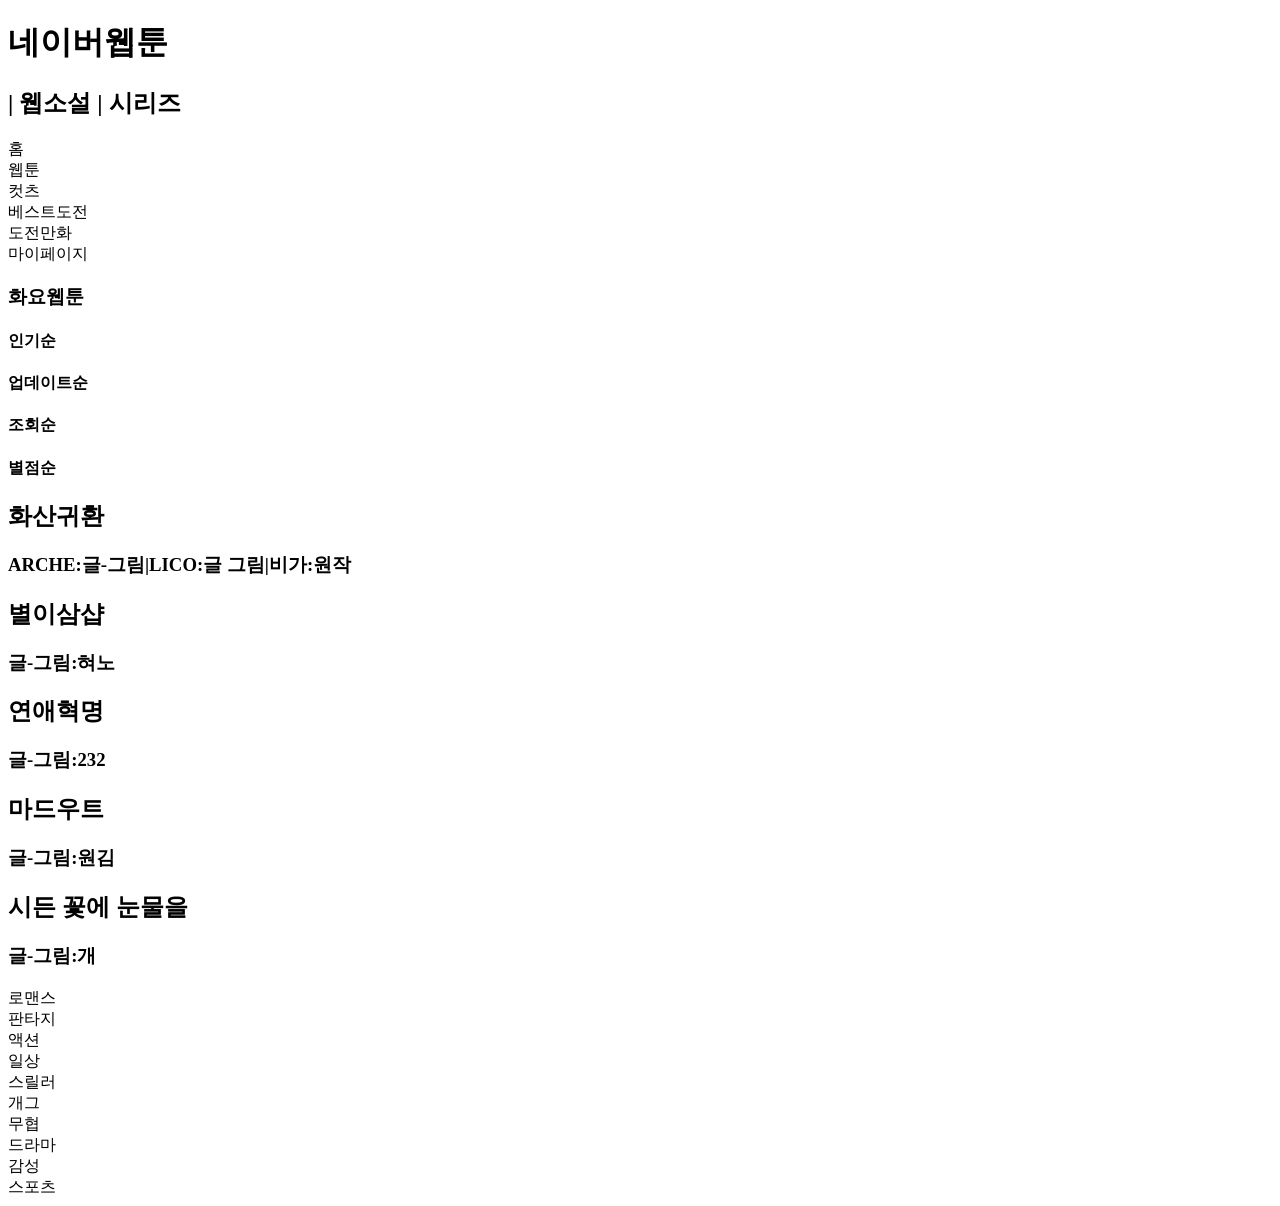
==== 02.html @ ebd0dedc "update" ====
<!-- 네이버웹툰 -->
<!DOCTYPE html>
<html lang="ko">
<head>
    <meta charset="UTF-8">
    <meta name="viewport" content="width=device-width, initial-scale=1.0">
    <title>네이버웹툰</title>
</head>
<body>
    <div class="prong">
        <h1 id="a1">네이버웹툰</h1>
        <h2 id="a2"> | 웹소설 | 시리즈</h2>
    </div>
    <div class="sub-prong">
        <div id="b1">홈</div>
        <div id="b2">웹툰</div>
        <div id="b3">컷츠</div>
        <div id="b4">베스트도전</div>
        <div id="b5">도전만화</div>
        <div id="b6">마이페이지</div>
    </div>
    <div class="today comic">
        <h3 id="c1">화요웹툰</h3>
        <h4 id="c2">인기순</h4>
        <h4 id="c3">업데이트순</h4>
        <h4 id="c4">조회순</h4>
        <h4 id="c5">별점순</h4>
    </div>
    <div class="comic-list">
        <div id="d1" id="화산귀환">
            <div id="exp1">
                <h2 class="title">화산귀환</h2>
                <h3 class="author">ARCHE:글-그림|LICO:글 그림|비가:원작</h3>
            </div>
        </div>
        <div id="d2" id="별이삼샵">
            <div id="exp2">
                <h2 class="title">별이삼샵</h2>
                <h3 class="author">글-그림:혀노</h3>
            </div>
        </div>
        <div id="d3" id="연애혁명">
            <div id="exp3">
                <h2 class="title">연애혁명</h2>
                <h3 class="author">글-그림:232</h3>
            </div>
        </div>
        <div id="d4" id="마드우트">
            <div id="exp4">
                <h2 class="title">마드우트</h2>
                <h3 class="author">글-그림:원김</h3>
            </div>
        </div>
        <div id="d5" id="시든 꽃에 눈물을">
            <div id="exp5">
                <h2 class="title">시든 꽃에 눈물을</h2>
                <h3 class="author">글-그림:개</h3>
            </div>
        </div>
    </div>
    <div class="advert"></div>
    <div class="gnere">
        <div id="e1">로맨스</div>
        <div id="e2">판타지</div>
        <div id="e3">액션</div>
        <div id="e4">일상</div>
        <div id="e5">스릴러</div>
        <div id="e6">개그</div>
        <div id="e7">무협</div>
        <div id="e8">드라마</div>
        <div id="e9">감성</div>
        <div id="e10">스포츠</div>
    </div>
    <div class="rank">
        <div id="f1"></div>
        <div id="f2"></div>
        <div id="f3"></div>
        <div id="f4"></div>
        <div id="f5"></div>
    </div>


</body>
</html>
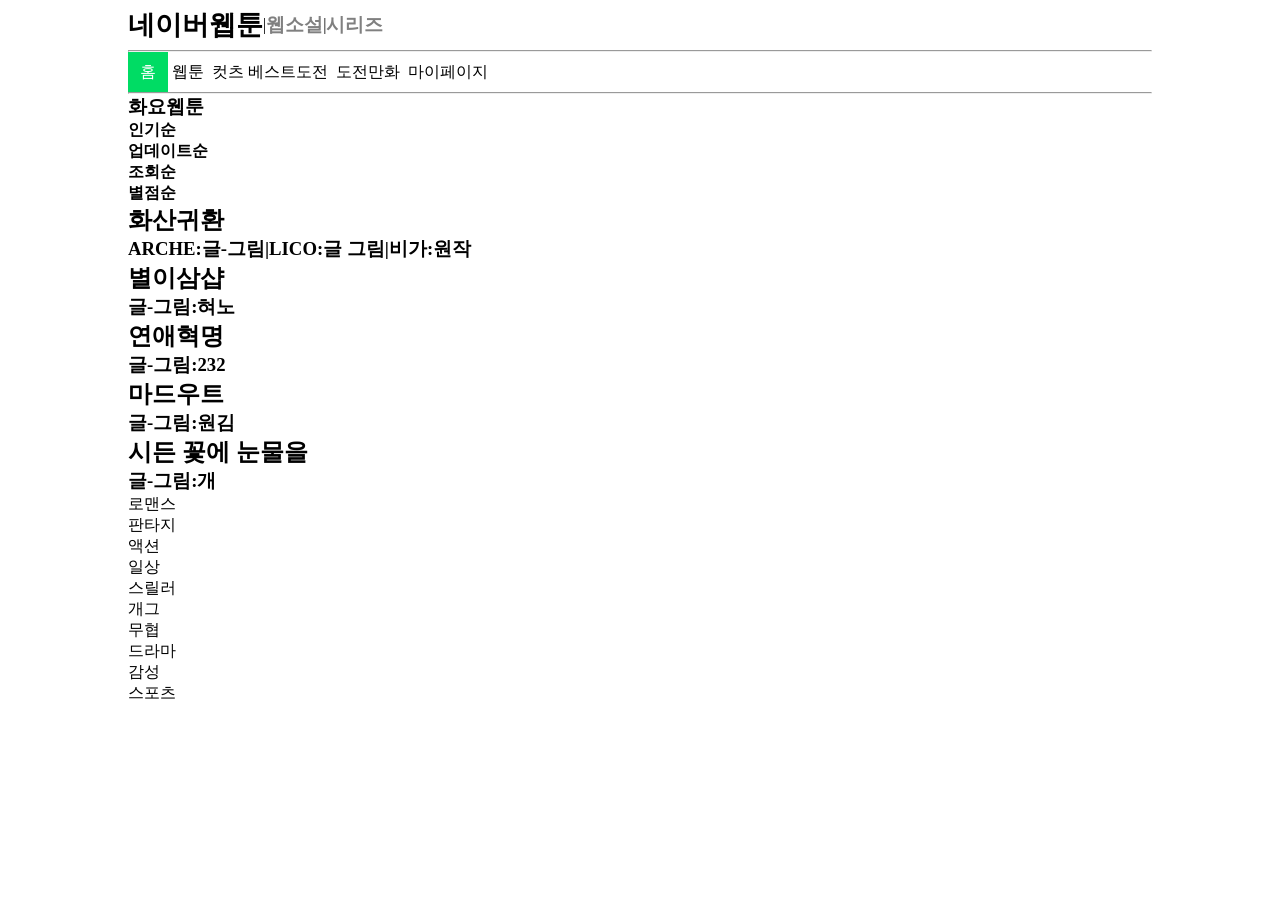
==== commit af663432: "update" ====
--- a/02.html
+++ b/02.html
@@ -5,80 +5,102 @@
     <meta charset="UTF-8">
     <meta name="viewport" content="width=device-width, initial-scale=1.0">
     <title>네이버웹툰</title>
+    <link rel="stylesheet" href="02.css">
 </head>
 <body>
-    <div class="prong">
-        <h1 id="a1">네이버웹툰</h1>
-        <h2 id="a2"> | 웹소설 | 시리즈</h2>
-    </div>
-    <div class="sub-prong">
-        <div id="b1">홈</div>
-        <div id="b2">웹툰</div>
-        <div id="b3">컷츠</div>
-        <div id="b4">베스트도전</div>
-        <div id="b5">도전만화</div>
-        <div id="b6">마이페이지</div>
-    </div>
-    <div class="today comic">
-        <h3 id="c1">화요웹툰</h3>
-        <h4 id="c2">인기순</h4>
-        <h4 id="c3">업데이트순</h4>
-        <h4 id="c4">조회순</h4>
-        <h4 id="c5">별점순</h4>
-    </div>
-    <div class="comic-list">
-        <div id="d1" id="화산귀환">
-            <div id="exp1">
-                <h2 class="title">화산귀환</h2>
-                <h3 class="author">ARCHE:글-그림|LICO:글 그림|비가:원작</h3>
+    <div class="body">
+        <div class="head">
+            <div class="prong">
+                <h3 id="a1">네이버웹툰</h3>
+                |
+                <h3 id="a2">웹소설</h3>
+                |
+                <h3 id="a3">시리즈</h3>
             </div>
         </div>
-        <div id="d2" id="별이삼샵">
-            <div id="exp2">
-                <h2 class="title">별이삼샵</h2>
-                <h3 class="author">글-그림:혀노</h3>
+        <hr>
+        </script>
+        <div class="sub-prong">
+            <div id="b1">홈</div>
+            <div id="b2">웹툰</div>
+            <div id="b3">컷츠</div>
+            <div id="b4">베스트도전</div>
+            <div id="b5">도전만화</div>
+            <div id="b6">마이페이지</div>
+        </div>
+        <hr>
+        <div class="today comic">
+            <h3 id="c1">화요웹툰</h3>
+            <h4 id="c2">인기순</h4>
+            <h4 id="c3">업데이트순</h4>
+            <h4 id="c4">조회순</h4>
+            <h4 id="c5">별점순</h4>
+        </div>
+        <div class="comic-list">
+            <div id="d1" id="화산귀환">
+                <div id="exp1">
+                    <h2 class="title">화산귀환</h2>
+                    <h3 class="author">ARCHE:글-그림|LICO:글 그림|비가:원작</h3>
+                </div>
+            </div>
+            <div id="d2" id="별이삼샵">
+                <div id="exp2">
+                    <h2 class="title">별이삼샵</h2>
+                    <h3 class="author">글-그림:혀노</h3>
+                </div>
+            </div>
+            <div id="d3" id="연애혁명">
+                <div id="exp3">
+                    <h2 class="title">연애혁명</h2>
+                    <h3 class="author">글-그림:232</h3>
+                </div>
+            </div>
+            <div id="d4" id="마드우트">
+                <div id="exp4">
+                    <h2 class="title">마드우트</h2>
+                    <h3 class="author">글-그림:원김</h3>
+                </div>
+            </div>
+            <div id="d5" id="시든 꽃에 눈물을">
+                <div id="exp5">
+                    <h2 class="title">시든 꽃에 눈물을</h2>
+                    <h3 class="author">글-그림:개</h3>
+                </div>
             </div>
         </div>
-        <div id="d3" id="연애혁명">
-            <div id="exp3">
-                <h2 class="title">연애혁명</h2>
-                <h3 class="author">글-그림:232</h3>
-            </div>
+        <div class="advert"></div>
+        <div class="gnere">
+            <div id="e1">로맨스</div>
+            <div id="e2">판타지</div>
+            <div id="e3">액션</div>
+            <div id="e4">일상</div>
+            <div id="e5">스릴러</div>
+            <div id="e6">개그</div>
+            <div id="e7">무협</div>
+            <div id="e8">드라마</div>
+            <div id="e9">감성</div>
+            <div id="e10">스포츠</div>
         </div>
-        <div id="d4" id="마드우트">
-            <div id="exp4">
-                <h2 class="title">마드우트</h2>
-                <h3 class="author">글-그림:원김</h3>
-            </div>
+        <div class="rank">
+            <div id="f1"></div>
+            <div id="f2"></div>
+            <div id="f3"></div>
+            <div id="f4"></div>
+            <div id="f5"></div>
         </div>
-        <div id="d5" id="시든 꽃에 눈물을">
-            <div id="exp5">
-                <h2 class="title">시든 꽃에 눈물을</h2>
-                <h3 class="author">글-그림:개</h3>
-            </div>
-        </div>
+        <script>
+        const items = document.querySelectorAll('#a1, #a2, #a3');
+        items[0].classList.add('active');
+
+        items.forEach(item => {
+            item.addEventListener('click', function() {
+                items.forEach(el => {
+                    el.classList.remove('active');
+                });
+                this.classList.add('active');
+            });
+        });
+        </script>
     </div>
-    <div class="advert"></div>
-    <div class="gnere">
-        <div id="e1">로맨스</div>
-        <div id="e2">판타지</div>
-        <div id="e3">액션</div>
-        <div id="e4">일상</div>
-        <div id="e5">스릴러</div>
-        <div id="e6">개그</div>
-        <div id="e7">무협</div>
-        <div id="e8">드라마</div>
-        <div id="e9">감성</div>
-        <div id="e10">스포츠</div>
-    </div>
-    <div class="rank">
-        <div id="f1"></div>
-        <div id="f2"></div>
-        <div id="f3"></div>
-        <div id="f4"></div>
-        <div id="f5"></div>
-    </div>
-
-
 </body>
 </html>
--- a/02.css
+++ b/02.css
@@ -0,0 +1,97 @@
+*{
+    padding: 0;
+    margin: 0;
+}
+
+body{
+    display: flex;
+    align-items: center;
+    justify-content: center;
+}
+
+.body{
+    width: 80%;
+    height: 100%;
+    display: flex;
+    justify-content: center;
+    flex-direction: column;
+    
+}
+
+.head{
+    height: 50px;
+    display: flex;
+    justify-content: center;
+    flex-direction: column;
+}
+
+#a1{
+    color: gray;
+    cursor: pointer;
+}
+
+#a2{
+    color: gray;
+    cursor: pointer;
+}
+
+#a3{
+    color: gray;
+    cursor: pointer;
+}
+
+#a1.active{
+    font-size: 1.7em;
+    color: black;
+}
+
+#a2.active{
+    font-size: 1.7em;
+    color: black;
+}
+
+#a3.active{
+    font-size: 1.7em;
+    color: black;
+}
+
+.prong{
+    display: flex;
+    align-items: center;
+}
+
+hr{
+    color: rgb(187, 187, 187);
+}
+
+.sub-prong{
+    display: flex;
+    height: 40px;
+    align-items: center;
+}
+
+#b1{
+    width: 40px;
+    height: 100%;
+    background-color: #00DC64;
+    JUSTIFY-CONTENT: center;
+    display: flex;
+    align-items: center;
+    color :white;
+}
+
+#b2, #b3{
+    width: 40px;
+    height: 100%;
+    JUSTIFY-CONTENT: center;
+    display: flex;
+    align-items: center;
+}
+
+#b4, #b5{
+    width: 80px;
+    height: 100%;
+    JUSTIFY-CONTENT: center;
+    display: flex;
+    align-items: center;
+}
